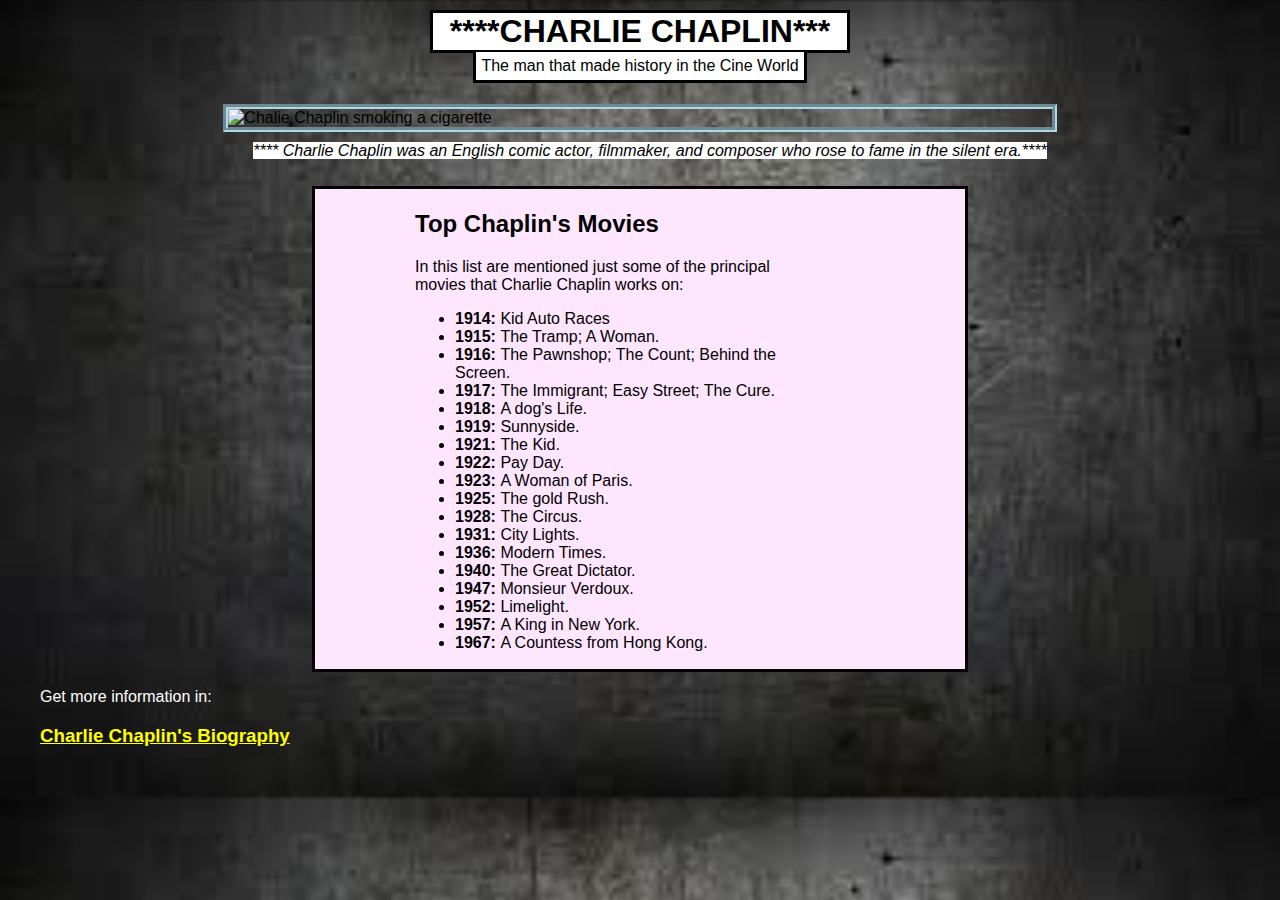
==== index.html @ 94517df5 "index.html" ====
<!DOCTYPE html>
<html lang="en">
<head>
  <meta charset="UTF-8">
  <meta name="viewport" content="width=device-width, initial-scale=1.0">
  <meta http-equiv="X-UA-Compatible" content="ie=edge">
  <link rel="stylesheet" type="text/css" href="stylesheet.css" media="screen" />
  <title>Charlie Chaplin Tribute Page</title>
</head>
  
    <header>
    <h1 id = "title">****CHARLIE CHAPLIN***</h1>
    <p>The man that made history in the Cine World</p>
    <figure id="img-div">
      <img src="https://encrypted-tbn0.gstatic.com/images?q=tbn%3AANd9GcSiyh81UQ2lYNfp8YiEEOfsdQUY-clcYPhVhaMNxbYfDUEyZjWb" id ="image" alt="Chalie Chaplin smoking a cigarette">
        <figurecaption  id="img-caption"><em>**** Charlie Chaplin was an English comic actor, filmmaker, and composer who rose to fame in the silent era.****
          </em>
        </figurecaption>
    </figure>  
  
    </header>

    <body>
        <main id="main">
            <section id="tribute-info">
                <h2>Top Chaplin's  Movies  </h2>
                <p>In this list are mentioned just some of the principal movies that Charlie Chaplin works on:
                </p>
                    <ul>
                        <li><strong>1914: </strong>Kid Auto Races
                        </li>
                        <li><strong>1915: </strong>The Tramp; A Woman.
                        </li>
                        <li><strong>1916: </strong>The Pawnshop; The Count; Behind the Screen.           
                        </li>
                        <li><strong>1917: </strong>The Immigrant; Easy Street; The Cure.         
                        </li>
                        <li><strong>1918: </strong>A dog's Life.
                        </li>
                        <li><strong>1919: </strong>Sunnyside.
                        </li>
                        <li><strong>1921: </strong>The Kid.
                        </li>
                        <li><strong>1922: </strong>Pay Day.
                        </li>
                        <li><strong>1923: </strong>A Woman of Paris.</li>
                        <li><strong>1925: </strong>The gold Rush.
                        </li>
                        <li><strong>1928: </strong>The Circus.
                        </li>
                        <li><strong>1931: </strong>City Lights.
                        </li>
                        <li><strong>1936: </strong>Modern Times.
                        </li>
                        <li><strong>1940: </strong>The Great Dictator.
                        </li>
                        <li><strong>1947: </strong>Monsieur Verdoux.
                        </li>
                        <li><strong>1952: </strong>Limelight.
                        </li>
                        <li><strong>1957: </strong>A King in New York.
                        </li>
                        <li><strong>1967: </strong>A Countess from Hong Kong.                         
                        </li>
                    </ul>
                </section> 
    
    <footer>
      <p>Get more information in:</p>
      <h3>
       <a
        href="https://pt.wikipedia.org/wiki/Charlie_Chaplin" 
        target="_blank"
        id="tribute-link"> Charlie Chaplin's Biography
       </a>
     </h3>
    </footer>       
  </main>
 </body>
</html>
---- stylesheet.css ----
body{margin: 0px;
  background-image:url([data-uri]);
  background-size: 100%;  
  font-family: "Arial", Times, serif;
 }

header {
  display: flex;
  flex-direction: column;
  align-items: center;
  flex-wrap: wrap;
  
}

h1{
  background-color: white;
  padding-left: 17px;
  padding-right: 17px; 
  margin-top: 10px;
  border: solid;
}

header p{
  background-color: white;
  padding: 5px;
  margin-bottom: 5px;
  margin-top: -22px;
  border-left: solid;
  border-right: solid;
  border-bottom: solid;
}

img{
  display: block;  
  margin: 0px auto;
  margin-bottom: 10px;
  max-width: 100%;
  height: auto;
  border: lightblue groove 5px;
}

figurecaption{
  display: block;
  margin: 0px 10px 10px 30px;
 }

figurecaption em{
  background-color: white;
}

section{
  display: block;
  margin: 0px auto;
  background-color: #ffe6ff;
  padding: 1px 150px 1px 100px;
  border: solid;
  width: 400px;
}

footer{
  margin-left: 40px;
 }

footer a{
  color: yellow;
}
footer a:hover{
  color: red;
}

footer p{
  color: white;
}
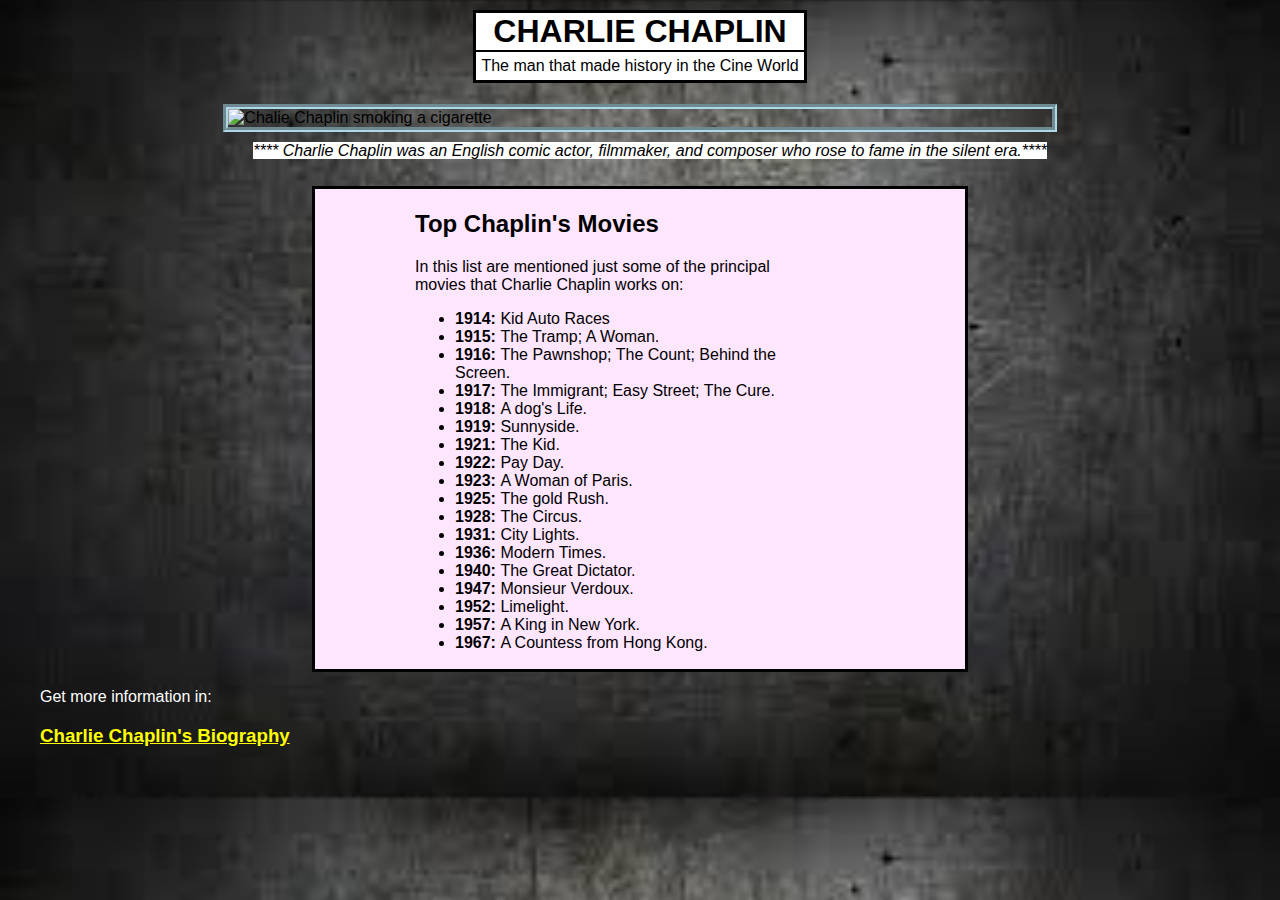
==== commit e9de2552: "Changed the h1" ====
--- a/index.html
+++ b/index.html
@@ -9,7 +9,7 @@
 </head>
   
     <header>
-    <h1 id = "title">****CHARLIE CHAPLIN***</h1>
+    <h1 id = "title">CHARLIE CHAPLIN</h1>
     <p>The man that made history in the Cine World</p>
     <figure id="img-div">
       <img src="https://encrypted-tbn0.gstatic.com/images?q=tbn%3AANd9GcSiyh81UQ2lYNfp8YiEEOfsdQUY-clcYPhVhaMNxbYfDUEyZjWb" id ="image" alt="Chalie Chaplin smoking a cigarette">
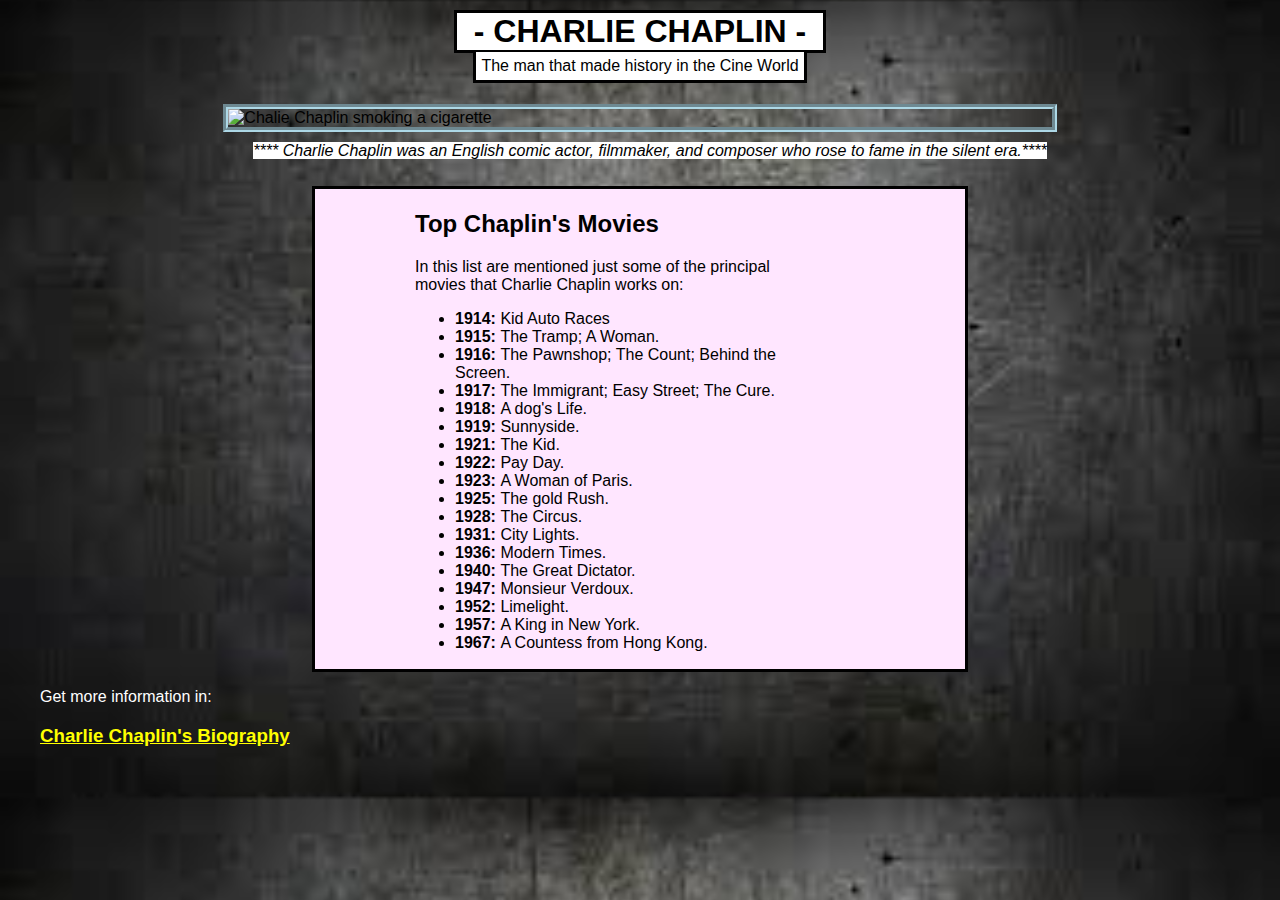
==== commit b7f4c9c0: "h1 - -" ====
--- a/index.html
+++ b/index.html
@@ -9,7 +9,7 @@
 </head>
   
     <header>
-    <h1 id = "title">CHARLIE CHAPLIN</h1>
+    <h1 id = "title"> - CHARLIE CHAPLIN -</h1>
     <p>The man that made history in the Cine World</p>
     <figure id="img-div">
       <img src="https://encrypted-tbn0.gstatic.com/images?q=tbn%3AANd9GcSiyh81UQ2lYNfp8YiEEOfsdQUY-clcYPhVhaMNxbYfDUEyZjWb" id ="image" alt="Chalie Chaplin smoking a cigarette">
